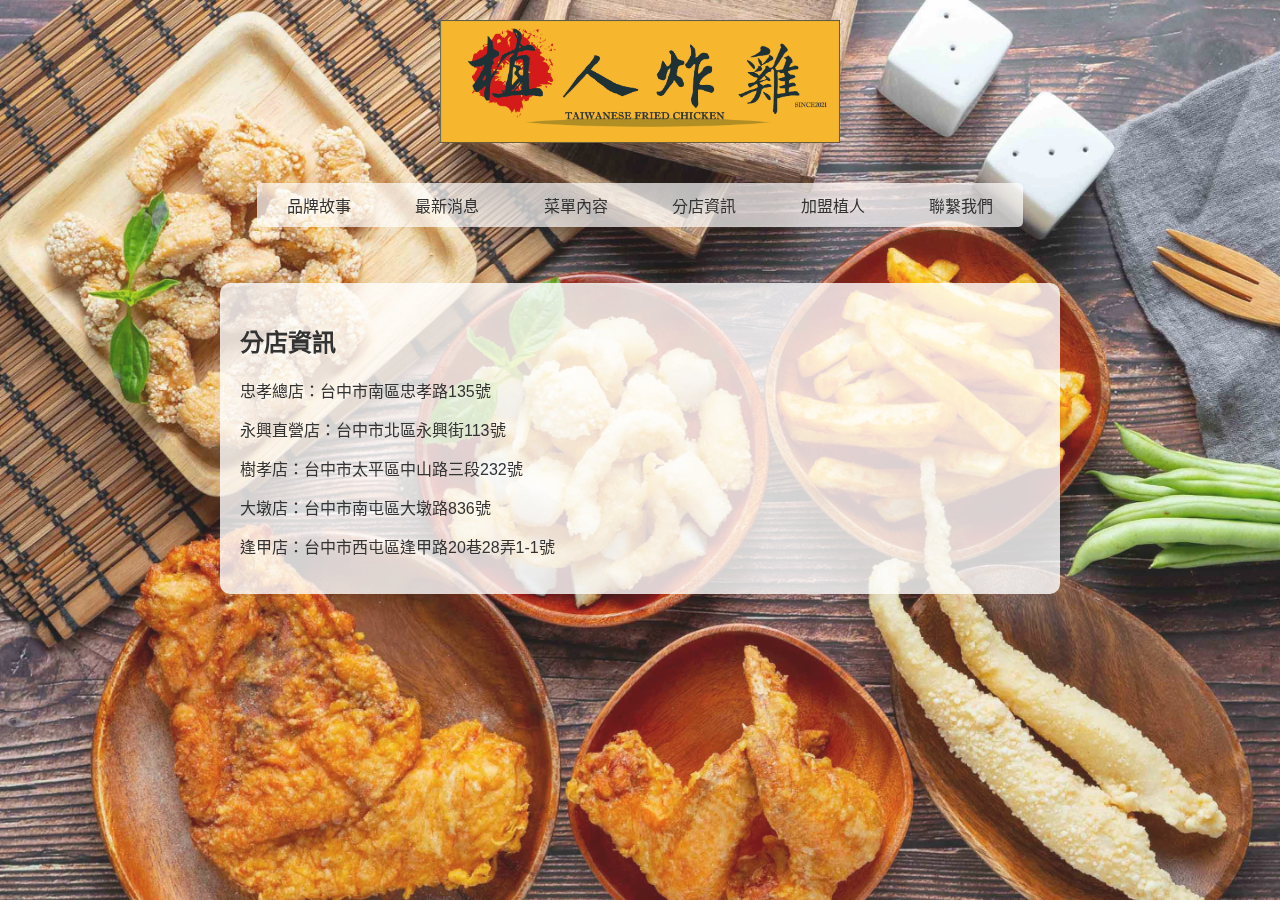
==== index.html @ 0c640cb8 "Add files via upload" ====
<!DOCTYPE html>
<html lang="zh-TW">
<head>
    <meta charset="UTF-8">
    <meta name="viewport" content="width=device-width, initial-scale=1.0">
    <title>植人炸雞</title>
    <style>
        body {
            font-family: Arial, sans-serif;
            margin: 0;
            padding: 0;
            background-image: url('111.jpg');
            background-size: cover;
            background-repeat: no-repeat;
            background-attachment: fixed;
            position: relative;
            color: #333;
        }
        body::before {
            content: "";
            position: fixed;
            top: 0;
            left: 0;
            width: 100%;
            height: 100%;
            background-color: rgba(255, 255, 255, 0.1); /* 調整透明度 */
            z-index: -1;
        }
        header {
            padding: 20px;
            text-align: center;
        }
        header img {
            width: 400px;
            margin-bottom: 20px;
        }
        nav ul {
            list-style: none;
            padding: 10px 0;
            text-align: center;
            background-color: rgba(255, 255, 255, 0.7);
            border-radius: 5px;
            display: inline-block;
        }
        nav li {
            display: inline;
            margin: 0 20px;
        }
        nav a {
            text-decoration: none;
            color: #333;
            padding: 5px 10px;
            border-radius: 3px;
        }
        nav a:hover {
            background-color: rgba(0, 0, 0, 0.1);
        }
        section {
            background-color: rgba(255, 255, 255, 0.8);
            padding: 20px;
            margin: 20px auto;
            max-width: 800px;
            border-radius: 10px;
        }
        .branch-list {
            list-style-type: none;
            padding: 0;
        }
        .branch-list li {
            margin-bottom: 15px;
        }
        .branch-list address {
            font-style: normal;
        }
    </style>
</head>
<body>
    <header>
        <img src="logo.jpg" alt="植人炸雞 Logo">
        <nav>
            <ul>
                <li><a href="brand.html">品牌故事</a></li>
                <li><a href="news.html">最新消息</a></li>
                <li><a href="menu.html">菜單內容</a></li>
                <li><a href="index.html">分店資訊</a></li>
                <li><a href="joining.html">加盟植人</a></li>
                <li><a href="contact.html">聯繫我們</a></li>
            </ul>
        </nav>
    </header>
    <section>
        <h2>分店資訊</h2>
        <ul class="branch-list">
            <li><address>忠孝總店：台中市南區忠孝路135號</address></li>
            <li><address>永興直營店：台中市北區永興街113號</address></li>
            <li><address>樹孝店：台中市太平區中山路三段232號</address></li>
            <li><address>大墩店：台中市南屯區大墩路836號</address></li>
            <li><address>逢甲店：台中市西屯區逢甲路20巷28弄1-1號</address></li>
        </ul>
    </section>
</body>
</html>
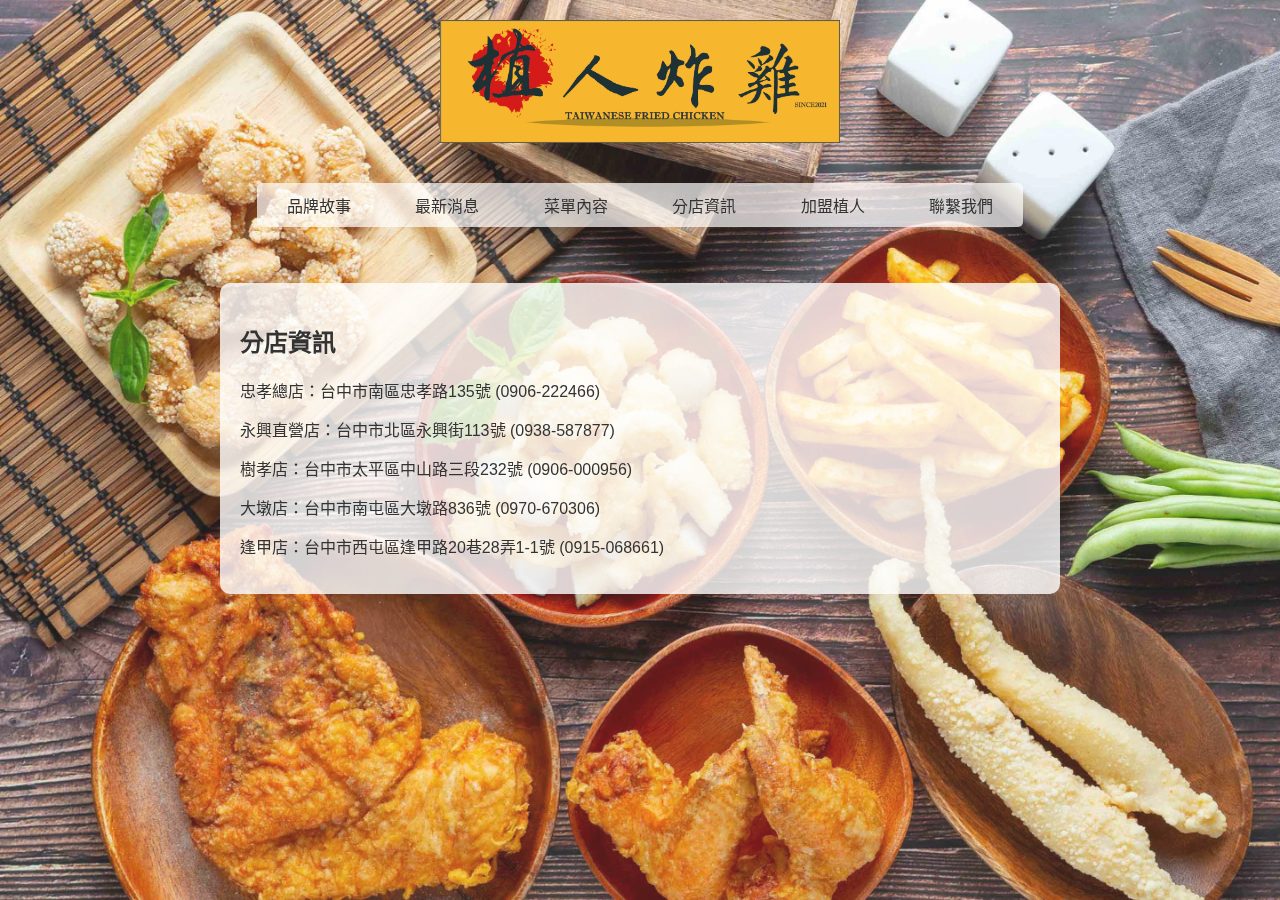
==== commit 3cf93bc7: "Add files via upload" ====
--- a/index.html
+++ b/index.html
@@ -91,11 +91,11 @@
     <section>
         <h2>分店資訊</h2>
         <ul class="branch-list">
-            <li><address>忠孝總店：台中市南區忠孝路135號</address></li>
-            <li><address>永興直營店：台中市北區永興街113號</address></li>
-            <li><address>樹孝店：台中市太平區中山路三段232號</address></li>
-            <li><address>大墩店：台中市南屯區大墩路836號</address></li>
-            <li><address>逢甲店：台中市西屯區逢甲路20巷28弄1-1號</address></li>
+            <li><address>忠孝總店：台中市南區忠孝路135號 (0906-222466)</address></li>
+            <li><address>永興直營店：台中市北區永興街113號 (0938-587877)</address></li>
+            <li><address>樹孝店：台中市太平區中山路三段232號 (0906-000956)</address></li>
+            <li><address>大墩店：台中市南屯區大墩路836號 (0970-670306)</address></li>
+            <li><address>逢甲店：台中市西屯區逢甲路20巷28弄1-1號 (0915-068661)</address></li>
         </ul>
     </section>
 </body>
